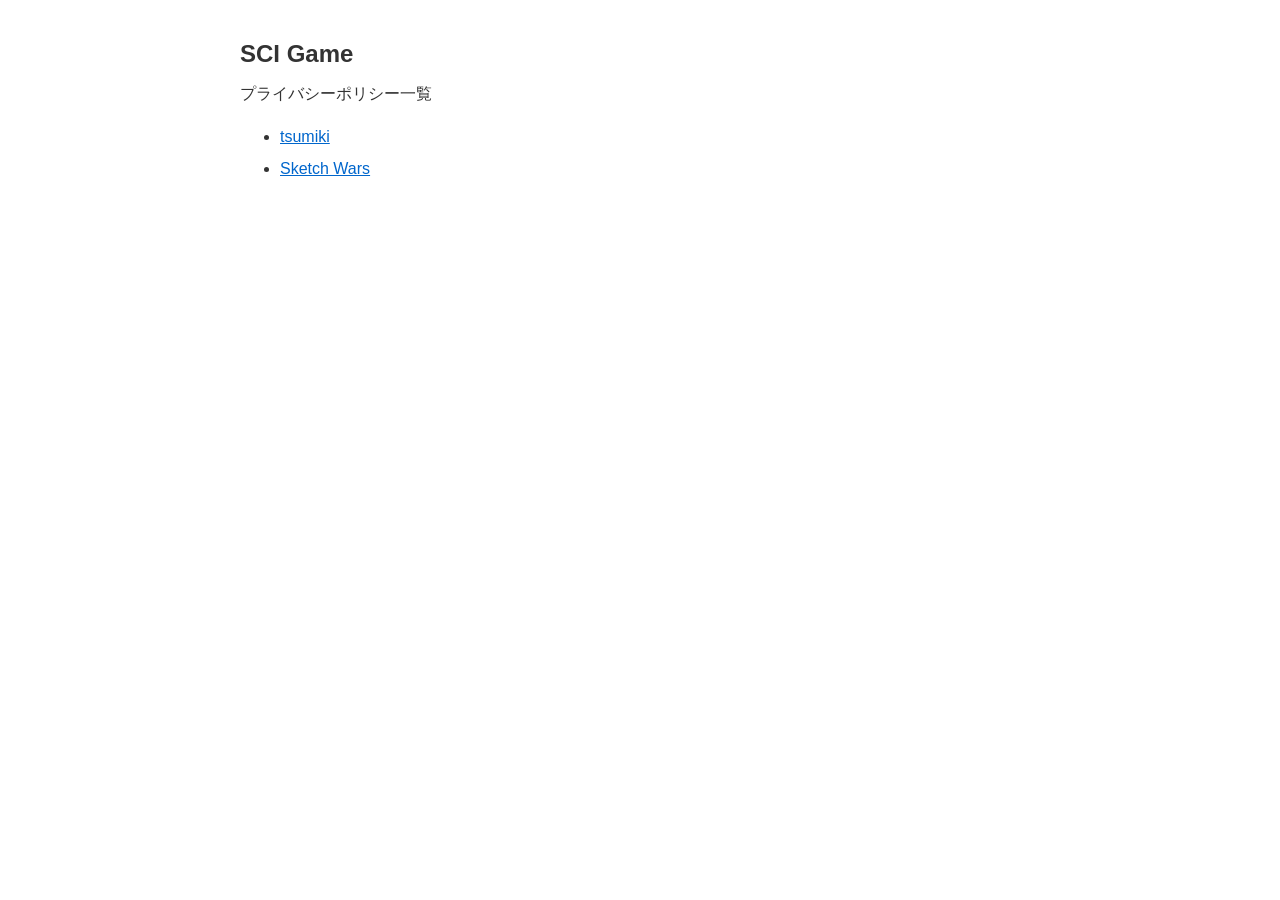
==== index.html @ 96ea7e0d "update" ====
<!DOCTYPE html>
<html lang="ja">
<head>
  <meta charset="UTF-8">
  <meta name="viewport" content="width=device-width, initial-scale=1.0">
  <title>SCI Game - Privacy Policy</title>
  <style>
    body { font-family: sans-serif; max-width: 800px; margin: 40px auto; padding: 0 20px; color: #333; }
    h1 { font-size: 1.5rem; }
    ul { line-height: 2; }
    a { color: #0066cc; }
  </style>
</head>
<body>
  <h1>SCI Game</h1>
  <p>プライバシーポリシー一覧</p>
  <ul>
    <li><a href="tsumiki/">tsumiki</a></li>
    <li><a href="sketch-wars/">Sketch Wars</a></li>
  </ul>
</body>
</html>
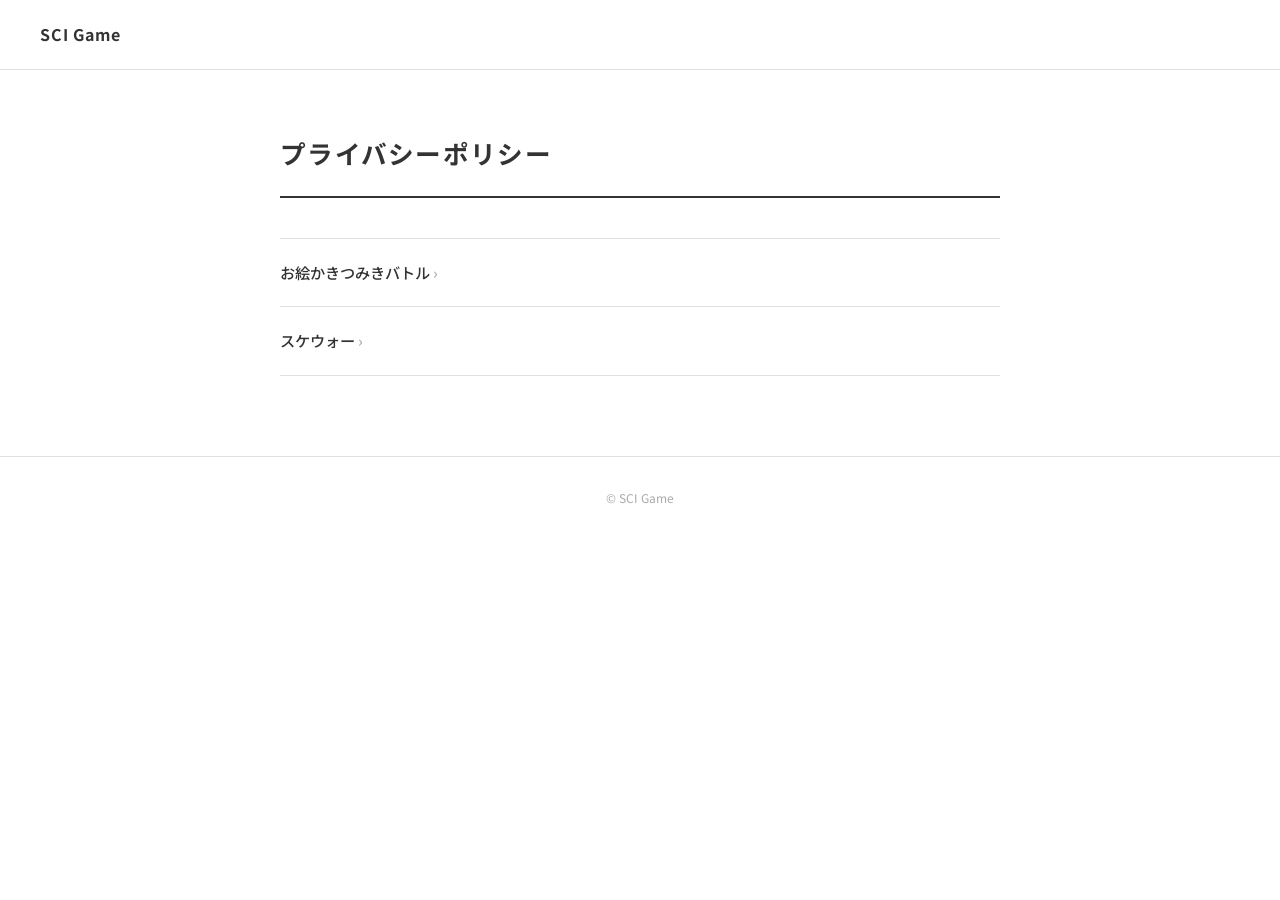
==== commit d5da9bc1: "update" ====
--- a/index.html
+++ b/index.html
@@ -3,20 +3,22 @@
 <head>
   <meta charset="UTF-8">
   <meta name="viewport" content="width=device-width, initial-scale=1.0">
-  <title>SCI Game - Privacy Policy</title>
-  <style>
-    body { font-family: sans-serif; max-width: 800px; margin: 40px auto; padding: 0 20px; color: #333; }
-    h1 { font-size: 1.5rem; }
-    ul { line-height: 2; }
-    a { color: #0066cc; }
-  </style>
+  <title>SCI Game - プライバシーポリシー</title>
+  <link rel="stylesheet" href="style.css">
 </head>
 <body>
-  <h1>SCI Game</h1>
-  <p>プライバシーポリシー一覧</p>
-  <ul>
-    <li><a href="tsumiki/">tsumiki</a></li>
-    <li><a href="sketch-wars/">Sketch Wars</a></li>
-  </ul>
+  <header>
+    <span class="site-name">SCI Game</span>
+  </header>
+  <main>
+    <h1 class="page-title">プライバシーポリシー</h1>
+    <div class="app-list">
+      <a href="tsumiki/">お絵かきつみきバトル</a>
+      <a href="sketch-wars/">スケウォー</a>
+    </div>
+  </main>
+  <footer>
+    &copy; SCI Game
+  </footer>
 </body>
 </html>
--- a/style.css
+++ b/style.css
@@ -0,0 +1,130 @@
+@import url('https://fonts.googleapis.com/css2?family=Noto+Sans+JP:wght@400;500;700&display=swap');
+
+* {
+  box-sizing: border-box;
+  margin: 0;
+  padding: 0;
+}
+
+body {
+  font-family: 'Noto Sans JP', sans-serif;
+  font-size: 14px;
+  color: #333;
+  background: #fff;
+  line-height: 1.8;
+}
+
+header {
+  background: #fff;
+  border-bottom: 1px solid #e0e0e0;
+  padding: 20px 40px;
+}
+
+header .site-name {
+  font-size: 1rem;
+  font-weight: 700;
+  color: #333;
+  text-decoration: none;
+  letter-spacing: 0.05em;
+}
+
+main {
+  max-width: 800px;
+  margin: 60px auto;
+  padding: 0 40px;
+}
+
+.page-title {
+  font-size: 1.6rem;
+  font-weight: 700;
+  letter-spacing: 0.05em;
+  padding-bottom: 20px;
+  border-bottom: 2px solid #333;
+  margin-bottom: 10px;
+}
+
+.version {
+  font-size: 0.8rem;
+  color: #888;
+  margin-bottom: 40px;
+}
+
+.section {
+  padding: 30px 0;
+  border-bottom: 1px solid #e0e0e0;
+}
+
+.section:last-of-type {
+  border-bottom: none;
+}
+
+.section h2 {
+  font-size: 0.95rem;
+  font-weight: 700;
+  margin-bottom: 12px;
+  color: #333;
+}
+
+.section p {
+  font-size: 0.9rem;
+  color: #555;
+}
+
+.section ul {
+  padding-left: 1.2em;
+  font-size: 0.9rem;
+  color: #555;
+}
+
+.section ul li {
+  margin-bottom: 4px;
+}
+
+footer {
+  margin-top: 80px;
+  border-top: 1px solid #e0e0e0;
+  padding: 30px 40px;
+  text-align: center;
+  font-size: 0.75rem;
+  color: #aaa;
+}
+
+/* index page */
+.app-list {
+  margin-top: 40px;
+}
+
+.app-list a {
+  display: block;
+  padding: 20px 0;
+  border-bottom: 1px solid #e0e0e0;
+  text-decoration: none;
+  color: #333;
+  font-size: 0.95rem;
+  font-weight: 500;
+}
+
+.app-list a:first-child {
+  border-top: 1px solid #e0e0e0;
+}
+
+.app-list a:hover {
+  color: #0066cc;
+}
+
+.app-list a::after {
+  content: ' ›';
+  color: #aaa;
+}
+
+.back-link {
+  display: inline-block;
+  margin-top: 40px;
+  font-size: 0.85rem;
+  color: #888;
+  text-decoration: none;
+}
+
+.back-link:hover {
+  color: #0066cc;
+}
